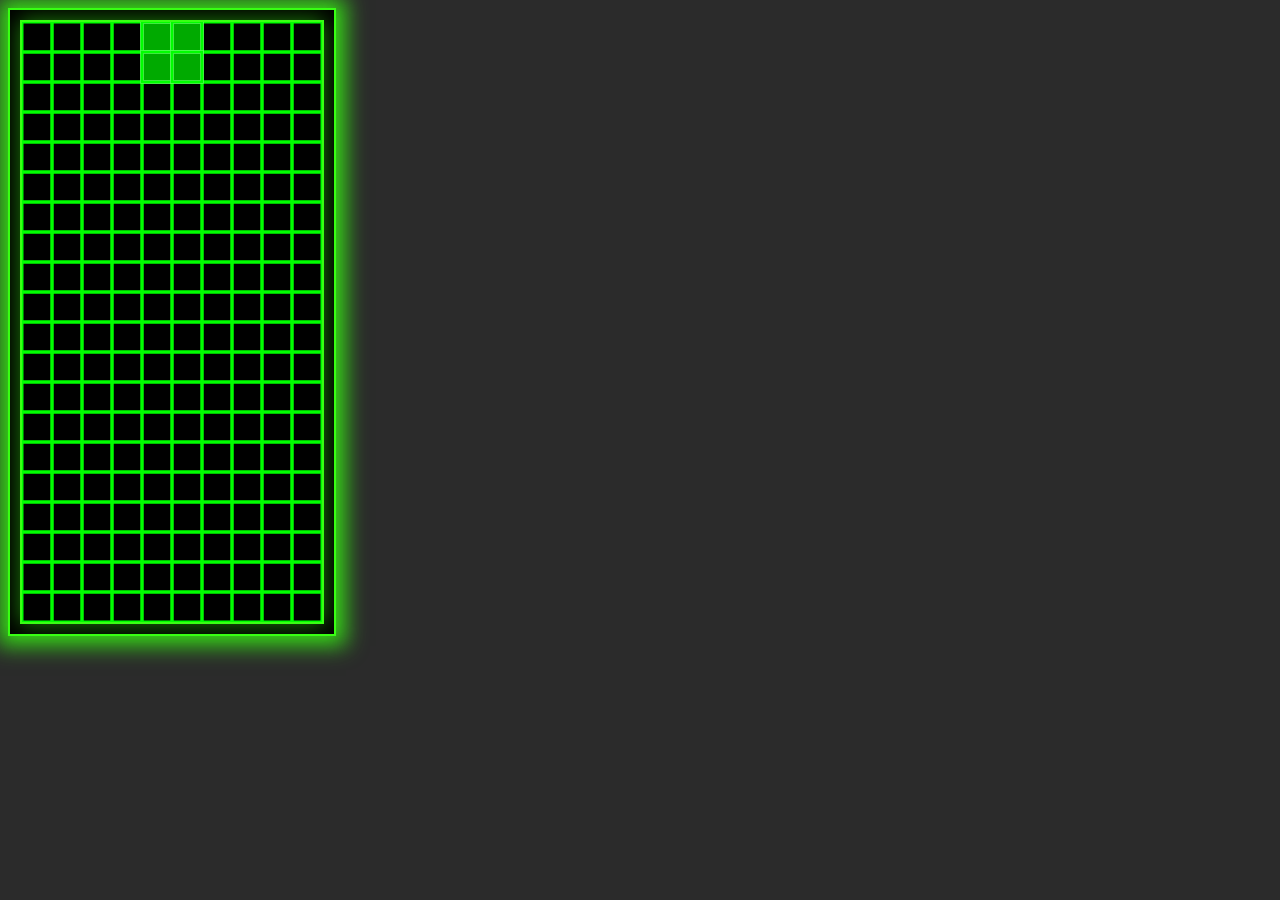
==== Tetris.html @ dca8171f "upload" ====
<!DOCTYPE html>
<html lang="de">
<head>
    <meta charset="UTF-8">
    <meta name="viewport" content="width=device-width, initial-scale=1.0">
    <link rel="preconnect" href="https://fonts.googleapis.com">
    <link rel="preconnect" href="https://fonts.gstatic.com" crossorigin>
    <link rel="stylesheet" href="Tetris.css">
    <link href="https://fonts.googleapis.com/css2?family=Press+Start+2P&display=swap" rel="stylesheet">
    <link rel="icon" href="tetris.png" type="image/x-icon">
    <meta charset="UTF-8">

    <title>Gaming Launch | Tetris</title>
    
</head>
<body>
    <div class="game-container">
        <canvas id="tetris-board"></canvas>
      </div>
    <script src="tetris.js"></script>
</body>
</html>
---- Tetris.css ----
body{
    font-family: 'Press Start 2P', cursive;
    background-color: #2b2b2b;
    color: #00FF00;
    overflow: hidden;
    height: 100%;
}

.game-container {
    position: relative;
    display: inline-block;
    border: 2px solid #39FF14;
    box-shadow: 0 0 20px 10px rgba(57, 255, 20, 0.8);
    padding: 10px;
    background-color: #000;
}

canvas {
    background-color: black;
    display: block;
    border: 2px solid #39FF14;
    box-shadow: 0 0 20px rgba(57, 255, 20, 0.5);
}

@keyframes neon-glow {
    0% {
        text-shadow: 0 0 5px #39FF14, 0 0 10px #39FF14, 0 0 20px #39FF14, 0 0 30px #39FF14;
    }
    50% {
        text-shadow: 0 0 10px #39FF14, 0 0 20px #39FF14, 0 0 30px #39FF14, 0 0 40px #39FF14;
    }
    100% {
        text-shadow: 0 0 5px #39FF14, 0 0 10px #39FF14, 0 0 20px #39FF14, 0 0 30px #39FF14;
    }
}

.block {
    width: 30px;
    height: 30px;
    border: 2px solid #39FF14;
    background-color: #00FF00;
    box-sizing: border-box;
    transition: background-color 0.2s ease-in-out;
    animation: neon-glow 1.5s ease-in-out infinite;
}

.block:hover {
    background-color: #39FF14;
}
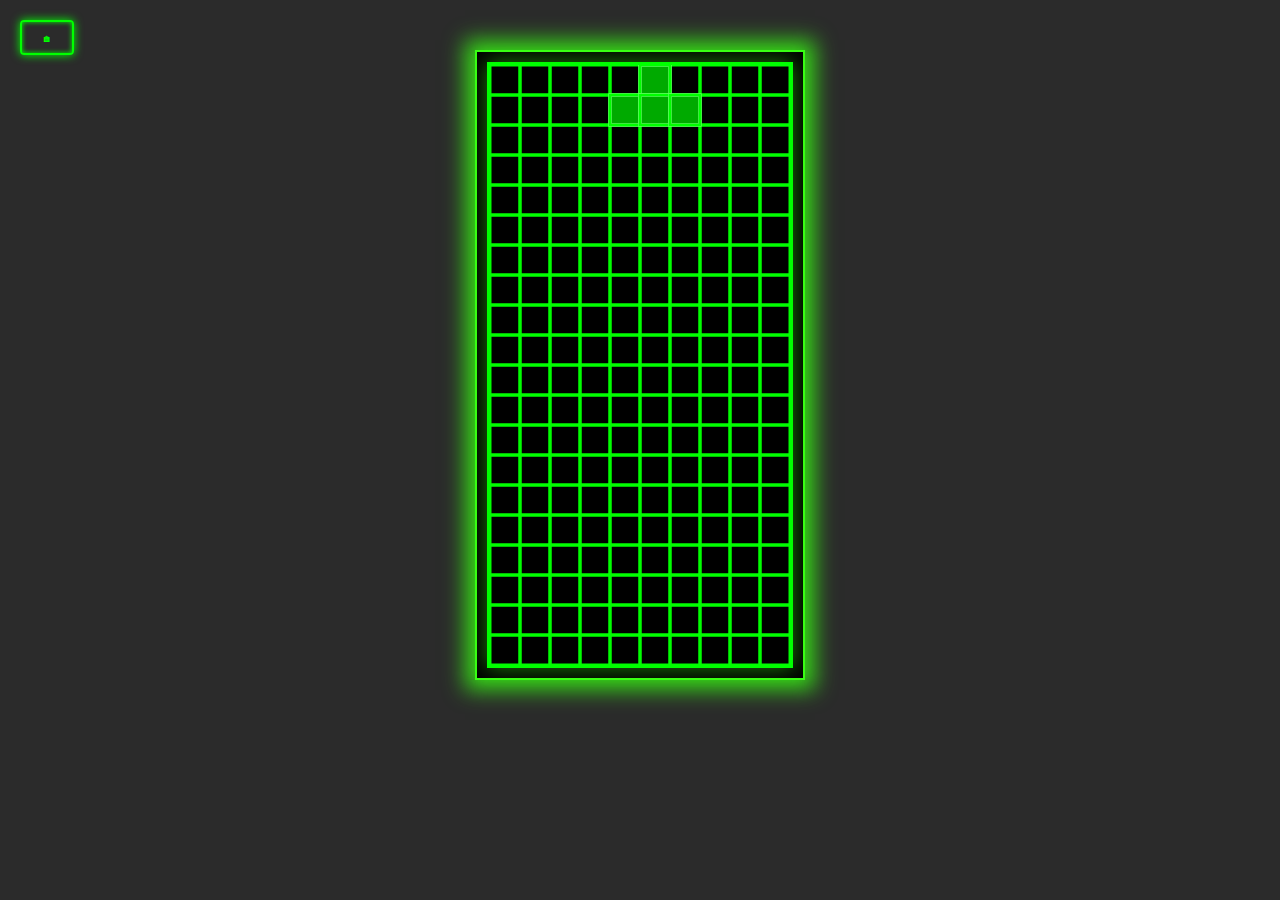
==== commit dd8c83fa: "home button" ====
--- a/Tetris.html
+++ b/Tetris.html
@@ -14,6 +14,7 @@
     
 </head>
 <body>
+    <button onclick="gotoHome()" id="home">🏠︎</button>
     <div class="game-container">
         <canvas id="tetris-board"></canvas>
       </div>
--- a/Tetris.css
+++ b/Tetris.css
@@ -1,24 +1,30 @@
-body{
+body {
     font-family: 'Press Start 2P', cursive;
     background-color: #2b2b2b;
     color: #00FF00;
-    overflow: hidden;
     height: 100%;
+    margin: 0;
+    display: flex;
+    justify-content: center;
+    align-items: center;
 }
 
 .game-container {
+    display: flex;
+    justify-content: center;
+    align-items: center;
     position: relative;
-    display: inline-block;
     border: 2px solid #39FF14;
     box-shadow: 0 0 20px 10px rgba(57, 255, 20, 0.8);
     padding: 10px;
     background-color: #000;
+    margin-top: 50px; /* Optional, falls du Abstand vom oberen Rand möchtest */
 }
 
 canvas {
+    display: block;
+    border: 3px solid #00FF00;
     background-color: black;
-    display: block;
-    border: 2px solid #39FF14;
     box-shadow: 0 0 20px rgba(57, 255, 20, 0.5);
 }
 
@@ -47,3 +53,40 @@
 .block:hover {
     background-color: #39FF14;
 }
+
+#home {
+    position: absolute;
+    top: 20px;
+    left: 20px;
+    background-color: transparent;
+    color: #00FF00;
+    border: 2px solid #00FF00;
+    padding: 10px 20px;
+    font-size: 10px;
+    font-family: 'Press Start 2P', cursive;
+    text-transform: uppercase;
+    cursor: pointer;
+    border-radius: 4px;
+    transition: all 0.3s ease;
+    box-shadow: 0 0 10px #00FF00, inset 0 0 5px #00FF00;
+    animation: glowPulse 2s infinite;
+}
+
+#home:hover {
+    background-color: #00FF00;
+    color: #000;
+    box-shadow: 0 0 20px #00FF00;
+    transform: scale(1.05);
+}
+@keyframes glowPulse {
+    0% {
+        box-shadow: 0 0 10px #00FF00, inset 0 0 5px #00FF00;
+    }
+    50% {
+        box-shadow: 0 0 20px #00FF00, inset 0 0 10px #00FF00;
+    }
+    100% {
+        box-shadow: 0 0 10px #00FF00, inset 0 0 5px #00FF00;
+    }
+}
+
